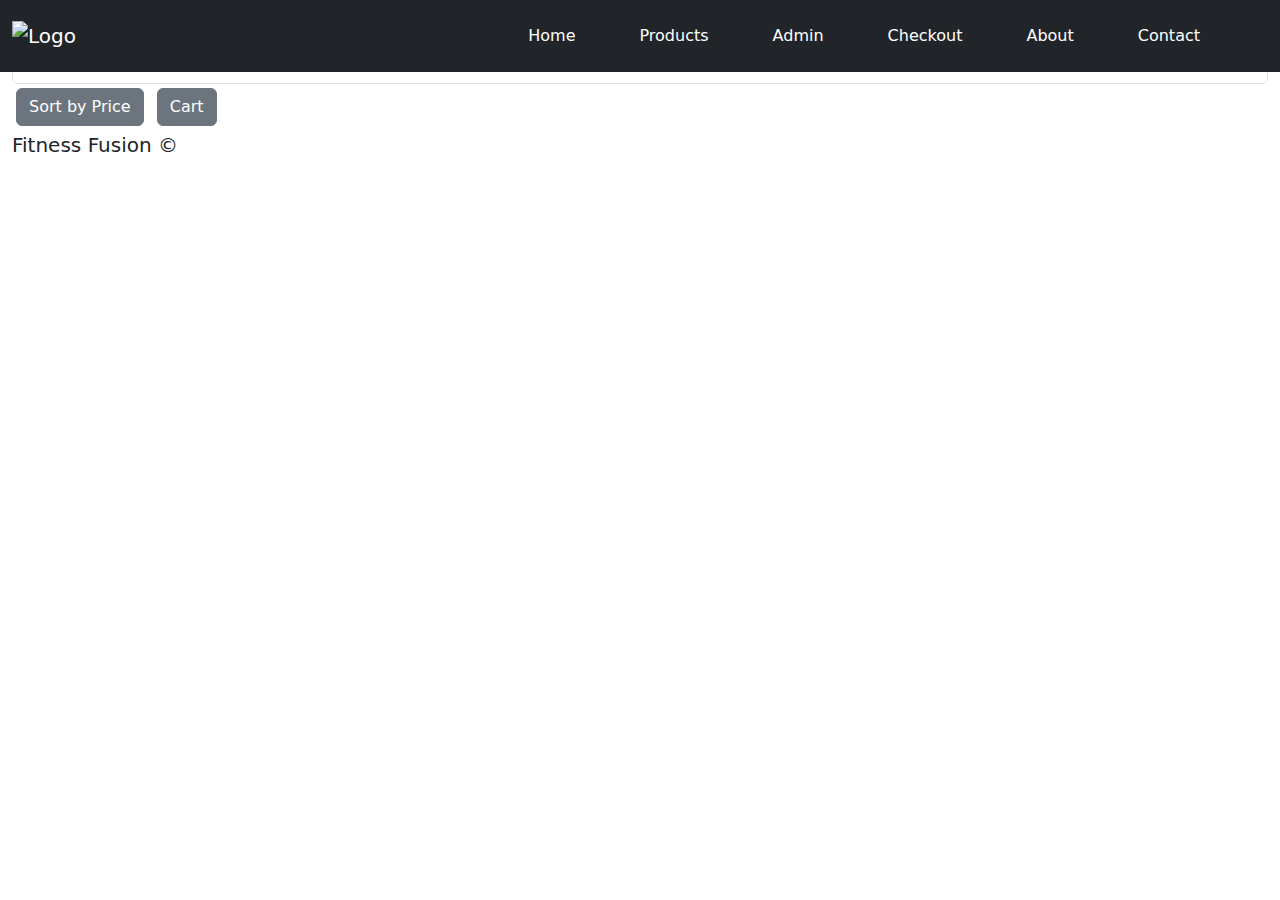
==== html/products.html @ e080592f "productsHtml" ====
<!DOCTYPE html>
<html lang="en">
  <head>
    <meta charset="UTF-8" />
    <meta name="viewport" content="width=device-width, initial-scale=1.0" />
    <!-- Favicon -->
    <link rel="shortcut icon" href =" https://asheekasamuels.github.io/All-Images/logo.png" type="image/x-icon">
    <!-- Bootstrap's styling -->
    <link
      href="https://cdn.jsdelivr.net/npm/bootstrap@5.3.3/dist/css/bootstrap.min.css"
      rel="stylesheet"
      integrity="sha384-QWTKZyjpPEjISv5WaRU9OFeRpok6YctnYmDr5pNlyT2bRjXh0JMhjY6hW+ALEwIH"
      crossorigin="anonymous"
    />
    <!-- Custom's styling -->
    <link rel="stylesheet" href="../css/style.css" />
    <title>Products</title>
  </head>
  <body>

    <!-- Navbar -->
    <nav class="navbar navbar-dark bg-dark fixed-top gradient-custom">
        <div class="container-fluid justify-content-between">
            <img class="navbar-brand" src="" alt="Logo"/>
    
        <nav class="navbar navbar-expand 
        ">
            <div class="container-fluid">
                <ul class="navbar-nav d-flex flex-row">
                    <li class="nav-item">
                        <a class="nav-link me-5 text-white" href="#home">Home</a>
                    </li>
                    <li class="nav-item">
                        <a class="nav-link me-5 text-white" href="#products">Products</a>
                    </li>
                    <li class="nav-item">
                        <a class="nav-link me-5 text-white" href="#admin">Admin</a>
                    </li>
                    <li class="nav-item">
                        <a class="nav-link me-5 text-white" href="#checkout">Checkout</a>
                    </li>
                    <li class="nav-item">
                        <a class="nav-link me-5 text-white" href="#about">About</a>
                    </li>
                    <li class="nav-item">
                        <a class="nav-link me-5 text-white" href="#contact">Contact</a>
                    </li>
                </ul>
            </div>
        </nav>
    </nav>

    
  </nav>
  <main id="product" class="container-fluid">
    <h2>Our Products</h2>
    <div class="row">
      <div class="col">
        <input type="text" placeholder="Search" required class="form-control" data-search-product>  
        <button class="btn btn-secondary m-1">Sort by Price</button>
        <a class="btn btn-secondary m-1" href="../html/checkout.html">Cart</a>
      </div>
      <div class="row" data-products></div>
    </div>
  </main>
  <footer id="footer" class="container-fluid position-relative">
      <div class="rowFooter">
          <p class="lead text-start">Fitness Fusion &copy; <span id="currYear"></span></p>
      </div>
  </footer>

  <!-- bootStrapScript -->
  <script src="https://cdn.jsdelivr.net/npm/bootstrap@5.3.2/dist/js/bootstrap.bundle.min.js" integrity="sha384-C6RzsynM9kWDrMNeT87bh95OGNyZPhcTNXj1NW7RuBCsyN/o0jlpcV8Qyq46cDfL" crossorigin="anonymous"></script>    
      <script src="../script/products.js"></script>
  </body>
</html>
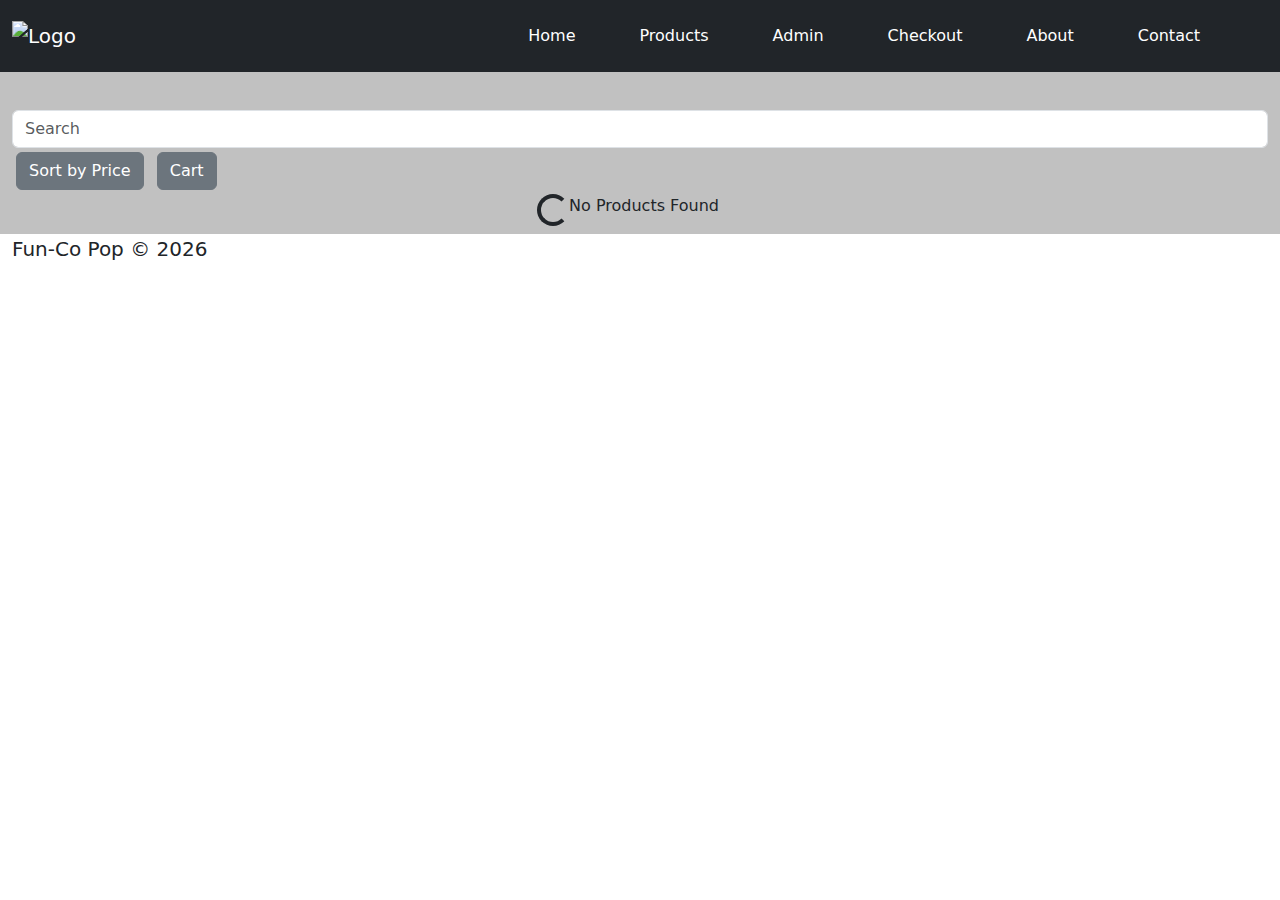
==== commit 1e76235c: "prodcutsCss" ====
--- a/html/products.html
+++ b/html/products.html
@@ -65,7 +65,7 @@
   </main>
   <footer id="footer" class="container-fluid position-relative">
       <div class="rowFooter">
-          <p class="lead text-start">Fitness Fusion &copy; <span id="currYear"></span></p>
+          <p class="lead text-start">Fun-Co Pop &copy; <span id="currYear"></span></p>
       </div>
   </footer>
 
--- a/css/style.css
+++ b/css/style.css
@@ -0,0 +1,20 @@
+/* Product Page */
+.card-body{
+    width: 250px;
+    height: 180px;
+  }
+  .card{
+    height: fit-content;
+    width: fit-content;
+    padding: 20px 10px;
+    margin-top: 15px;
+    box-shadow: 0 0 10px 0 #000;
+  }
+  #product h2{
+    font-weight: 400;
+    font-size: 60px;
+    padding-bottom: 30px;
+  }
+  #product{
+    background-color: rgb(193, 193, 193);
+  }